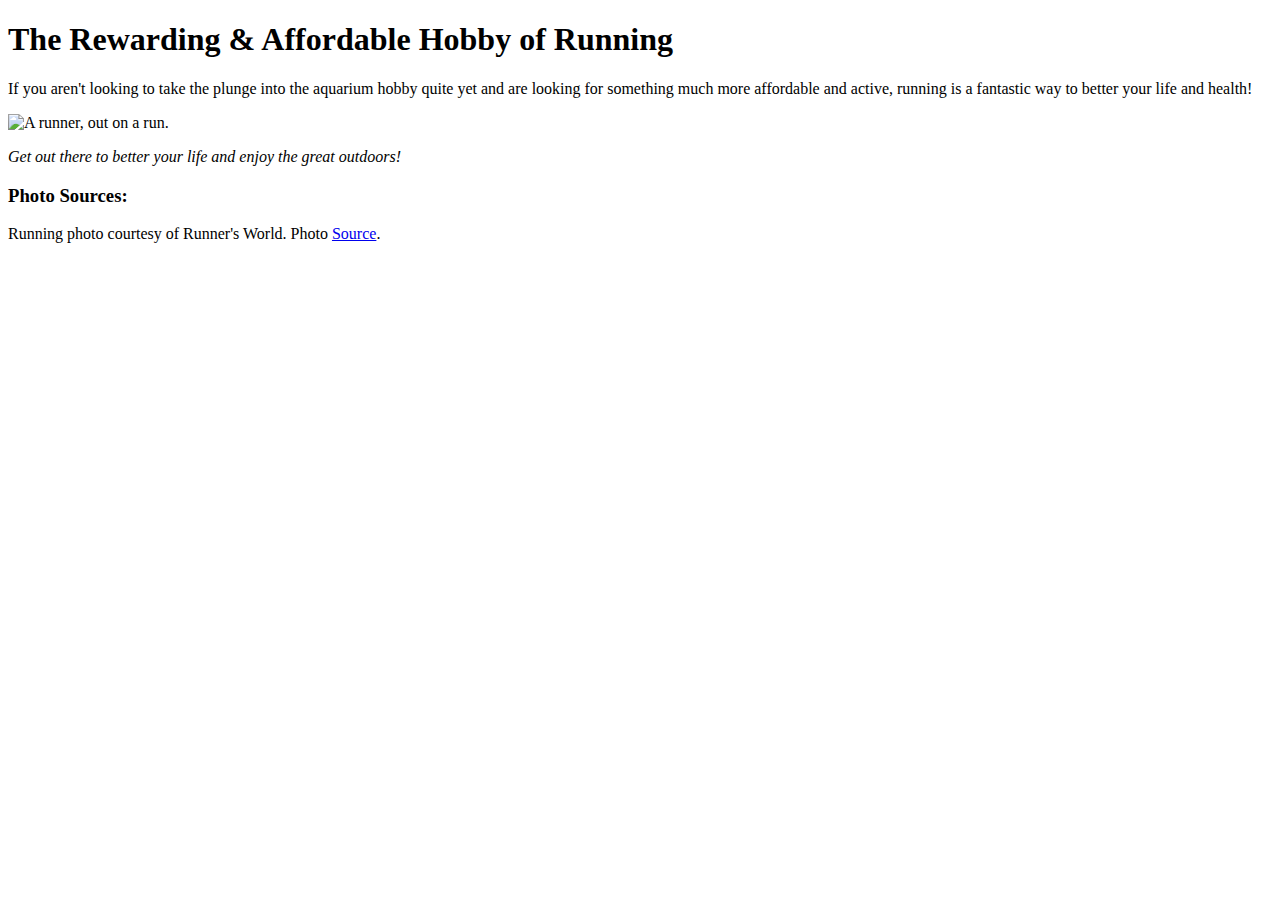
==== running.html @ 45a1e501 "Add running page with content, and link to it from index.html." ====
<!DOCTYPE html>
<html>
<head>
  <title>Running Rules!</title>
</head>
<body>
  <div>
    <h1>The Rewarding &amp Affordable Hobby of Running</h1>
      <p>If you aren't looking to take the plunge into the aquarium hobby quite yet and are looking for something much more affordable and active, running is a fantastic way to better your life and health!</p>
  </div>
  <div>
    <img src="http://www.runnersworld.com/sites/runnersworld.com/files/styles/article_main_image_2200px/public/articles/2016/10/runnerrunning.jpg?itok=TttAfCiD" alt="A runner, out on a run.">
    <p><em>Get out there to better your life and enjoy the great outdoors!</em></p>
  </div>
  <div>
    <h3>Photo Sources:</h3>
      <p>Running photo courtesy of Runner's World. Photo <a href="http://www.runnersworld.com/sites/runnersworld.com/files/styles/article_main_image_2200px/public/articles/2016/10/runnerrunning.jpg?itok=TttAfCiD">Source</a>.</p>
  </div>
</body>
</html>
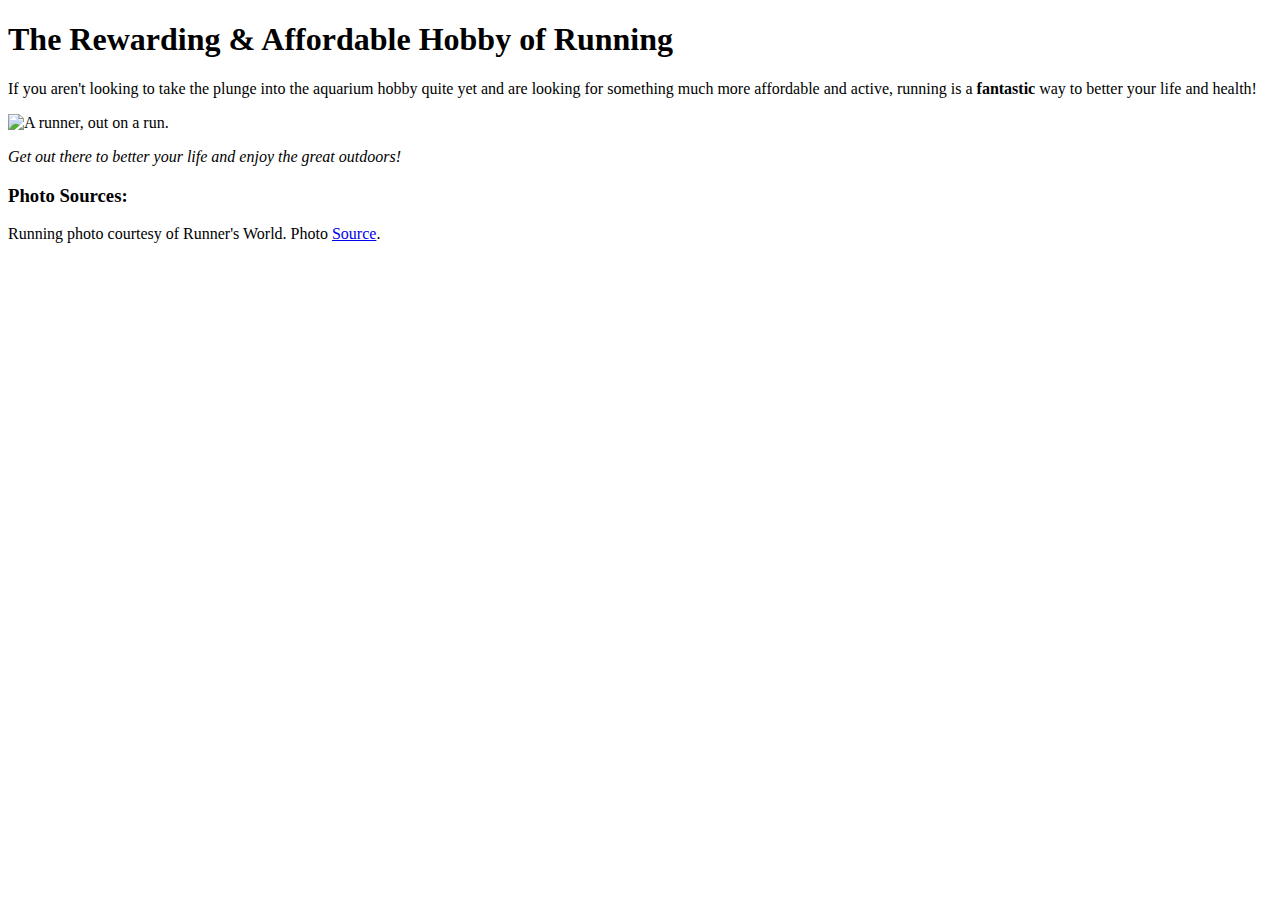
==== commit 80dbf799: "Finalize images to use, and make some final text corrections." ====
--- a/running.html
+++ b/running.html
@@ -5,8 +5,8 @@
 </head>
 <body>
   <div>
-    <h1>The Rewarding &amp Affordable Hobby of Running</h1>
-      <p>If you aren't looking to take the plunge into the aquarium hobby quite yet and are looking for something much more affordable and active, running is a fantastic way to better your life and health!</p>
+    <h1>The Rewarding &amp; Affordable Hobby of Running</h1>
+      <p>If you aren't looking to take the plunge into the aquarium hobby quite yet and are looking for something much more affordable and active, running is a <strong>fantastic</strong> way to better your life and health!</p>
   </div>
   <div>
     <img src="http://www.runnersworld.com/sites/runnersworld.com/files/styles/article_main_image_2200px/public/articles/2016/10/runnerrunning.jpg?itok=TttAfCiD" alt="A runner, out on a run.">
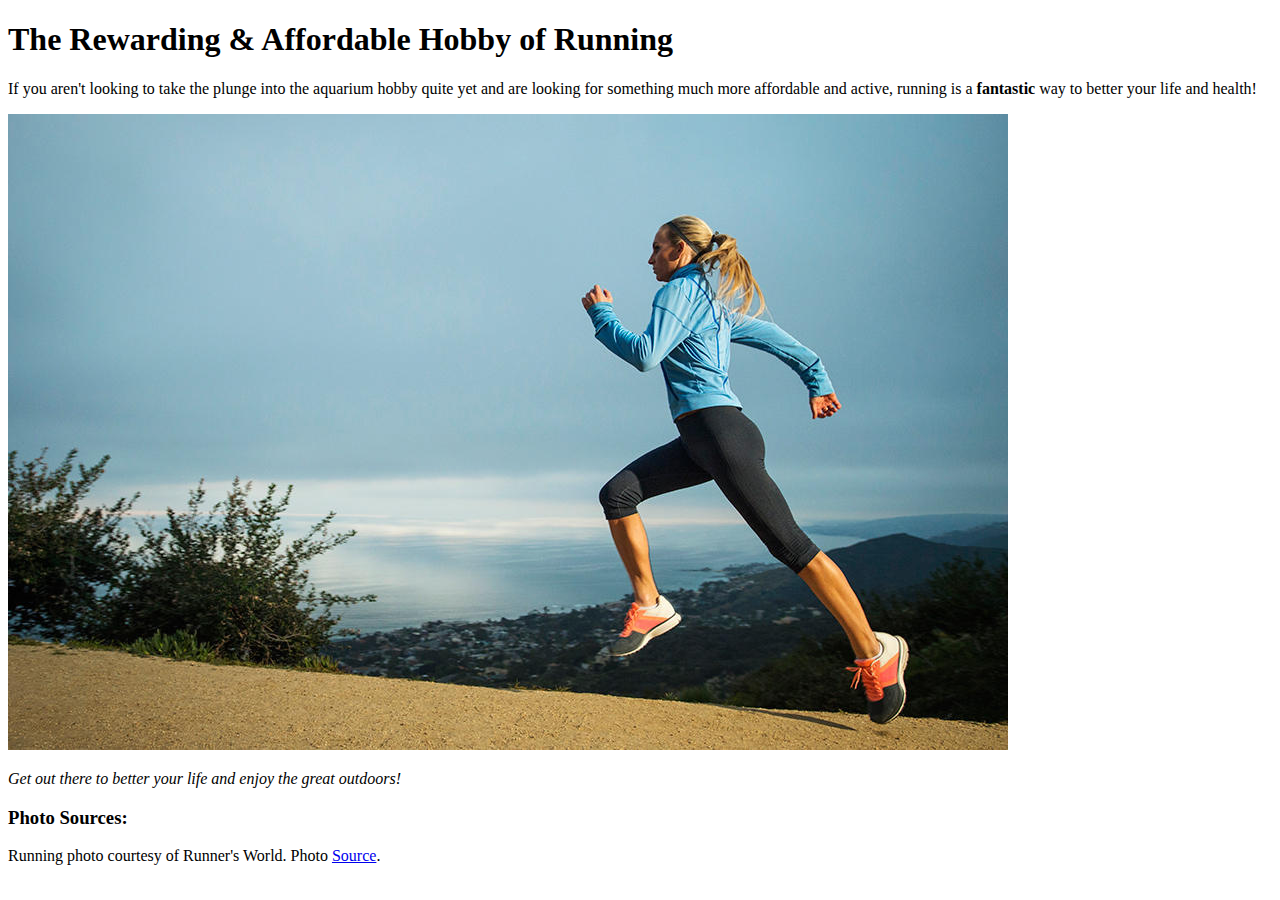
==== commit 07489ca8: "Save images locally, and update html files accordingly." ====
--- a/running.html
+++ b/running.html
@@ -9,7 +9,7 @@
       <p>If you aren't looking to take the plunge into the aquarium hobby quite yet and are looking for something much more affordable and active, running is a <strong>fantastic</strong> way to better your life and health!</p>
   </div>
   <div>
-    <img src="http://www.runnersworld.com/sites/runnersworld.com/files/styles/article_main_image_2200px/public/articles/2016/10/runnerrunning.jpg?itok=TttAfCiD" alt="A runner, out on a run.">
+    <img src="images/runner.jpg" alt="A runner, out on a run.">
     <p><em>Get out there to better your life and enjoy the great outdoors!</em></p>
   </div>
   <div>
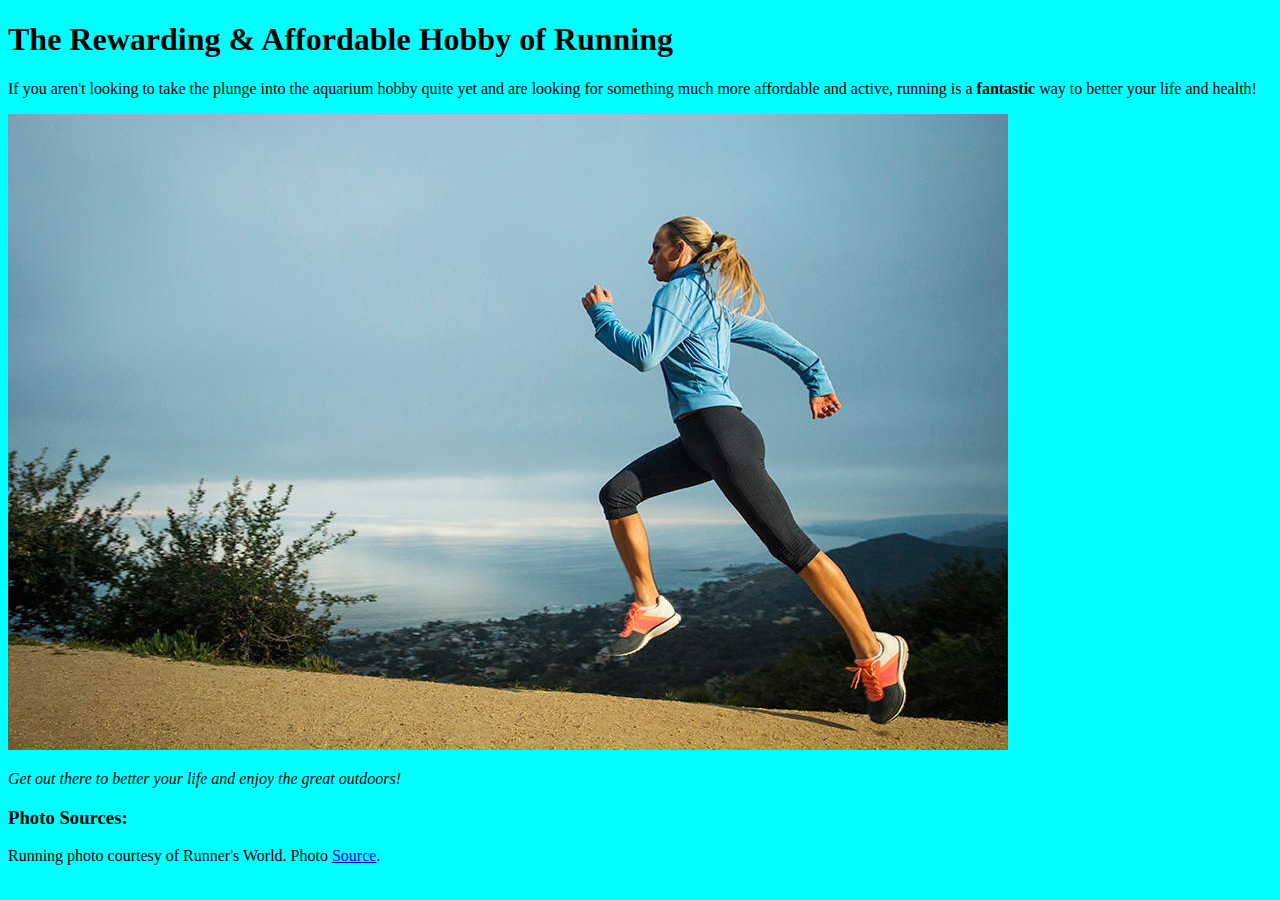
==== commit f04206bb: "Inital commit w/stylesheed added and linked." ====
--- a/running.html
+++ b/running.html
@@ -2,6 +2,7 @@
 <html>
 <head>
   <title>Running Rules!</title>
+  <link rel="stylesheet" type="text/css" href="styles.css">
 </head>
 <body>
   <div>
@@ -13,8 +14,10 @@
     <p><em>Get out there to better your life and enjoy the great outdoors!</em></p>
   </div>
   <div>
-    <h3>Photo Sources:</h3>
-      <p>Running photo courtesy of Runner's World. Photo <a href="http://www.runnersworld.com/sites/runnersworld.com/files/styles/article_main_image_2200px/public/articles/2016/10/runnerrunning.jpg?itok=TttAfCiD">Source</a>.</p>
+    <footer>
+      <h3>Photo Sources:</h3>
+        <p>Running photo courtesy of Runner's World. Photo <a href="http://www.runnersworld.com/sites/runnersworld.com/files/styles/article_main_image_2200px/public/articles/2016/10/runnerrunning.jpg?itok=TttAfCiD">Source</a>.</p>
+    </footer>
   </div>
 </body>
 </html>--- a/styles.css
+++ b/styles.css
@@ -0,0 +1,5 @@
+/*-- CSS Style Sheet --*/
+
+body {
+  background: cyan;
+}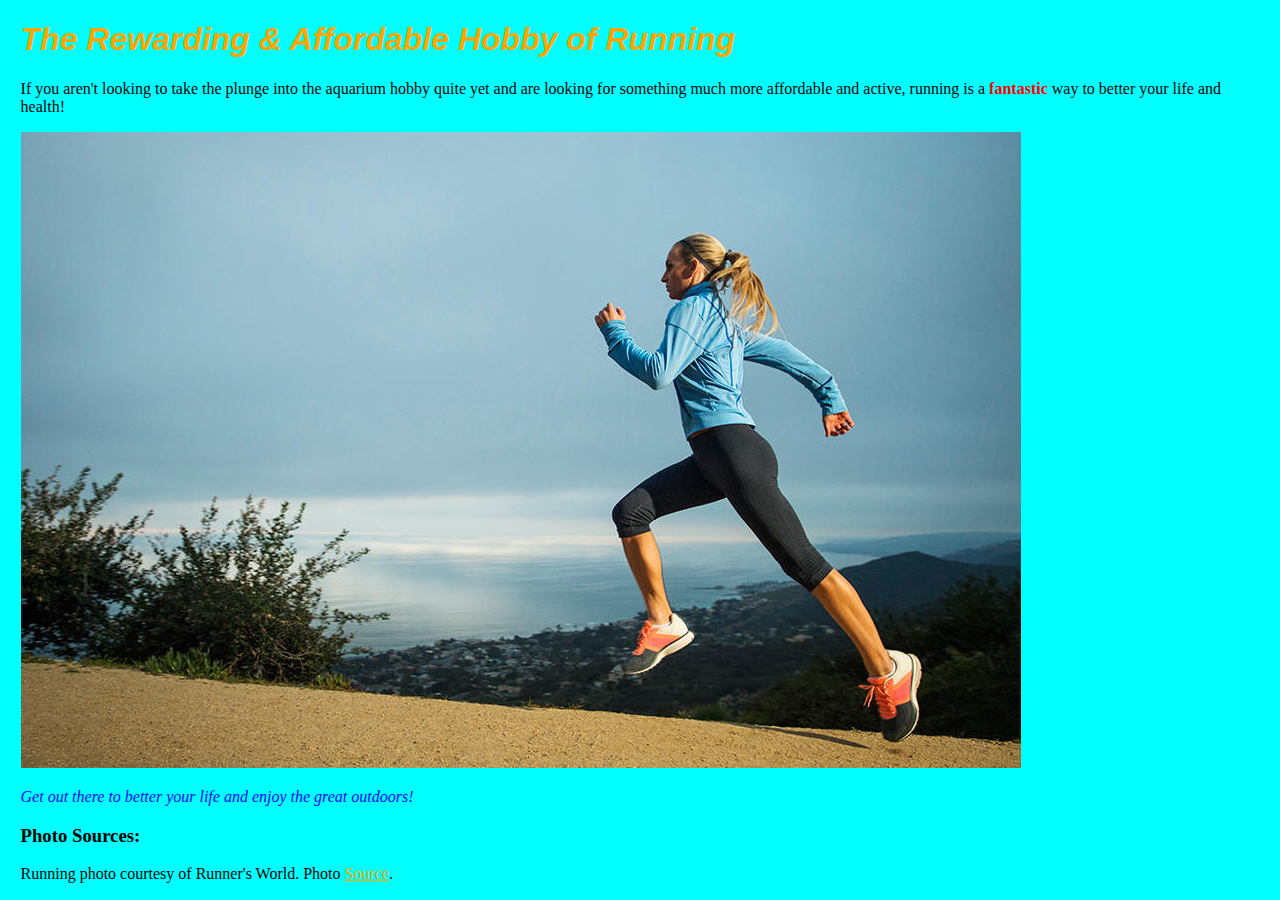
==== commit fbf0a7f9: "Most css styling complete." ====
--- a/running.html
+++ b/running.html
@@ -5,6 +5,7 @@
   <link rel="stylesheet" type="text/css" href="styles.css">
 </head>
 <body>
+  <div id="content">
   <div>
     <h1>The Rewarding &amp; Affordable Hobby of Running</h1>
       <p>If you aren't looking to take the plunge into the aquarium hobby quite yet and are looking for something much more affordable and active, running is a <strong>fantastic</strong> way to better your life and health!</p>
@@ -19,5 +20,6 @@
         <p>Running photo courtesy of Runner's World. Photo <a href="http://www.runnersworld.com/sites/runnersworld.com/files/styles/article_main_image_2200px/public/articles/2016/10/runnerrunning.jpg?itok=TttAfCiD">Source</a>.</p>
     </footer>
   </div>
+  </div>
 </body>
 </html>--- a/styles.css
+++ b/styles.css
@@ -1,5 +1,85 @@
 /*-- CSS Style Sheet --*/
 
+/** {
+  border: 1px solid red;
+}*/
+
 body {
-  background: cyan;
-}+  background-color: cyan;
+  max-width: 1400px;
+  width: 98%;
+}
+
+header#headline {
+  background-image: url(images/georgia.jpg);
+  background-size: 100% 100%;
+  max-width: auto;
+  height: 200px;
+  width: 100%;
+}
+
+header#headline h1 {
+  position: relative;
+  top: 45%;
+  margin: auto;
+  width: 75%;
+  font-size: 36px;
+  font-family: helvetica;
+  font-style: italic;
+  color: white;
+}
+
+#content {
+  width: 98%;
+  margin: 0 auto;
+}
+
+img {
+  max-width: 100%;
+  height: auto;
+}
+
+h1 {
+  font-family: helvetica;
+  font-style: italic;
+  color: orange;
+}
+
+h2 {
+  position: relative;
+  margin: auto;
+  width: 28%;
+  font-style: italic;
+  font-size: 36px;
+  color: orange;
+}
+
+table, th, td {
+  border: 2px solid black;
+  max-width: 100%;
+}
+
+td {
+  color: purple;
+}
+
+em {
+  color: blue;
+}
+
+strong {
+  color: red;
+}
+
+a:link {
+  color: orange;
+}
+
+a:visited {
+  color: purple;
+}
+
+/*#scroll {
+  margin: 500px 0px 0px 0px;
+  background-color: grey;
+}*/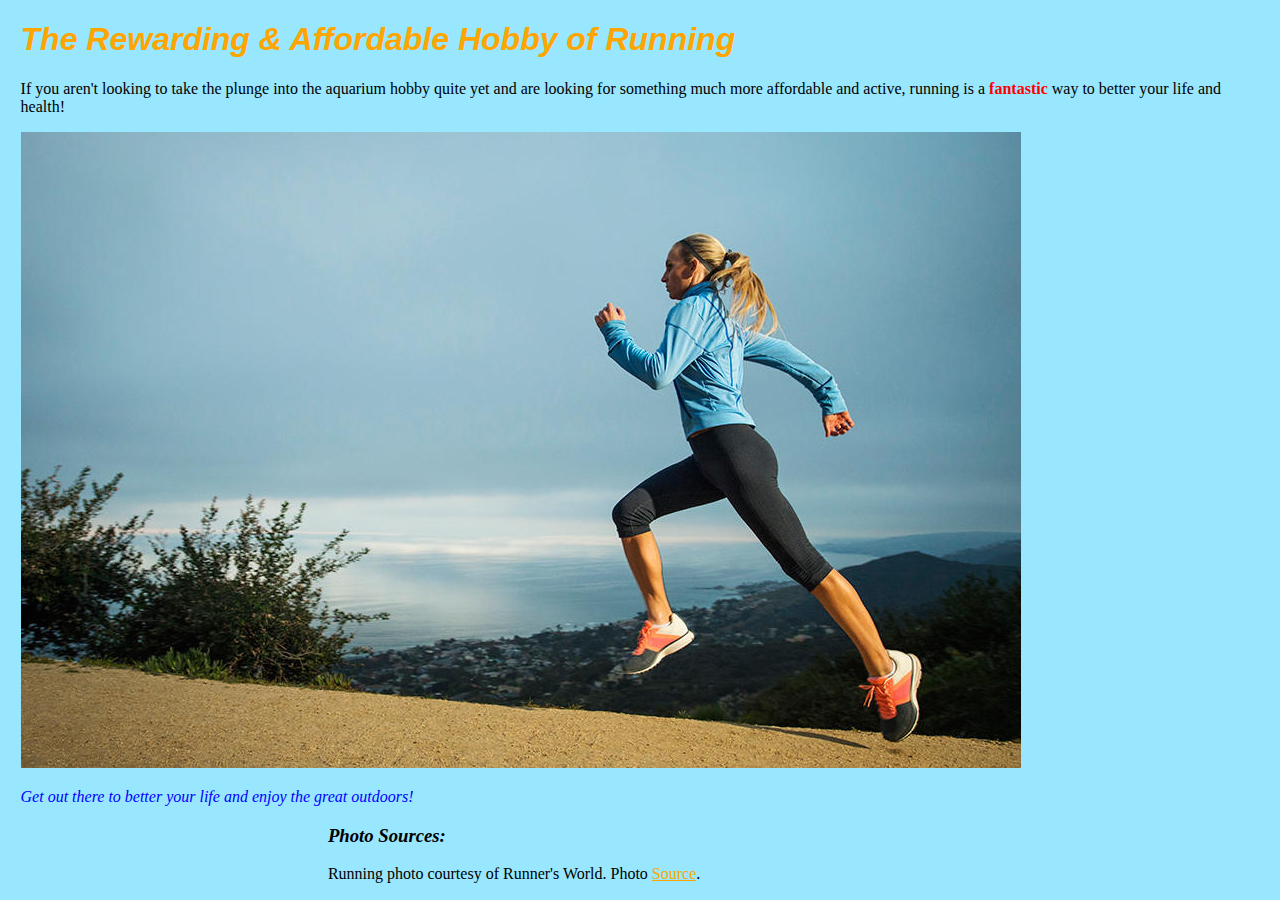
==== commit 26a58614: "Tweak photo caption css." ====
--- a/running.html
+++ b/running.html
@@ -12,7 +12,7 @@
   </div>
   <div>
     <img src="images/runner.jpg" alt="A runner, out on a run.">
-    <p><em>Get out there to better your life and enjoy the great outdoors!</em></p>
+    <p><em class="pickme">Get out there to better your life and enjoy the great outdoors!</em></p>
   </div>
   <div>
     <footer>
--- a/styles.css
+++ b/styles.css
@@ -5,7 +5,7 @@
 }*/
 
 body {
-  background-color: cyan;
+  background-color: #99e6ff;
   max-width: 1400px;
   width: 98%;
 }
@@ -22,11 +22,22 @@
   position: relative;
   top: 45%;
   margin: auto;
-  width: 75%;
+  width: 80%;
   font-size: 36px;
   font-family: helvetica;
   font-style: italic;
   color: white;
+}
+
+.sectioninfo {
+  border: 2px solid black;
+  margin-bottom: 10px;
+  background-color: #2d74ff;
+  padding: 1% 10%;
+}
+
+.pickme {
+  color: blue;
 }
 
 #content {
@@ -48,23 +59,29 @@
 h2 {
   position: relative;
   margin: auto;
-  width: 28%;
+  width: 50%;
   font-style: italic;
   font-size: 36px;
+  font-family: arial;
   color: orange;
+}
+
+h3 {
+  font-style: italic;
 }
 
 table, th, td {
   border: 2px solid black;
   max-width: 100%;
+  color: orange;
 }
 
 td {
-  color: purple;
+  color: white;
 }
 
 em {
-  color: blue;
+  color: white;
 }
 
 strong {
@@ -79,6 +96,21 @@
   color: purple;
 }
 
+footer {
+  position: relative;
+  margin: auto;
+  width: 50%;
+}
+
+@media screen and (max-width: 530px) {
+  header#headline h1 {
+    font-size: 24px;
+  }
+  h2 {
+    font-size: 24px;
+  }
+}
+
 /*#scroll {
   margin: 500px 0px 0px 0px;
   background-color: grey;
